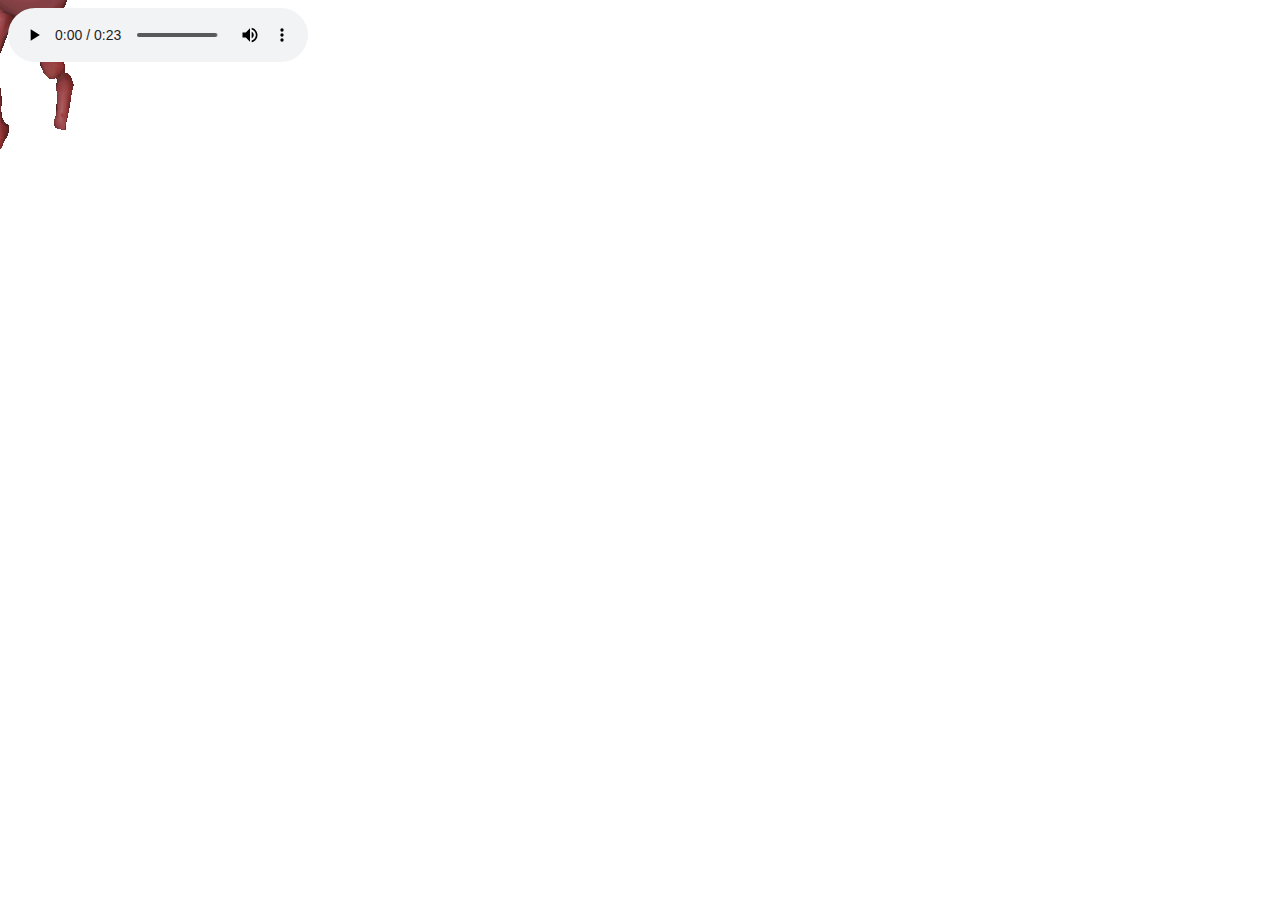
==== apple.html @ bc17eac5 "Yes" ====
<html>
<head>
<style>
body {
	background-image: url("img/hot.gif")
}
img {
	position: absolute
}
</style>
</head>
<body>

<img id="app" src="img/apple.gif">

<script>

MP=[0,0]
//ap
function handler(e) {
    MP[0] = e.clientX;
    MP[1] = e.clientY;
}

window.addEventListener('mousemove', handler)

//AAAA
Pos=[0,0]
interval = setInterval(function() {
	Pos[0]=lerp(Pos[0],MP[0],.1);
	Pos[1]=lerp(Pos[1],MP[1],.1);
	
	document.getElementById("app").style.transform=
	"translate("+(Pos[0]-200)+"px,"+(Pos[1]-200)+"px)"
}, 10);

</script>

<script src="mathy.js"></script>

<audio controls autoplay loop>
  <source src="scary.ogg" type="audio/ogg">
  Your browser does not support the audio element you fucking dumbass.
</audio>

</body>
</html>
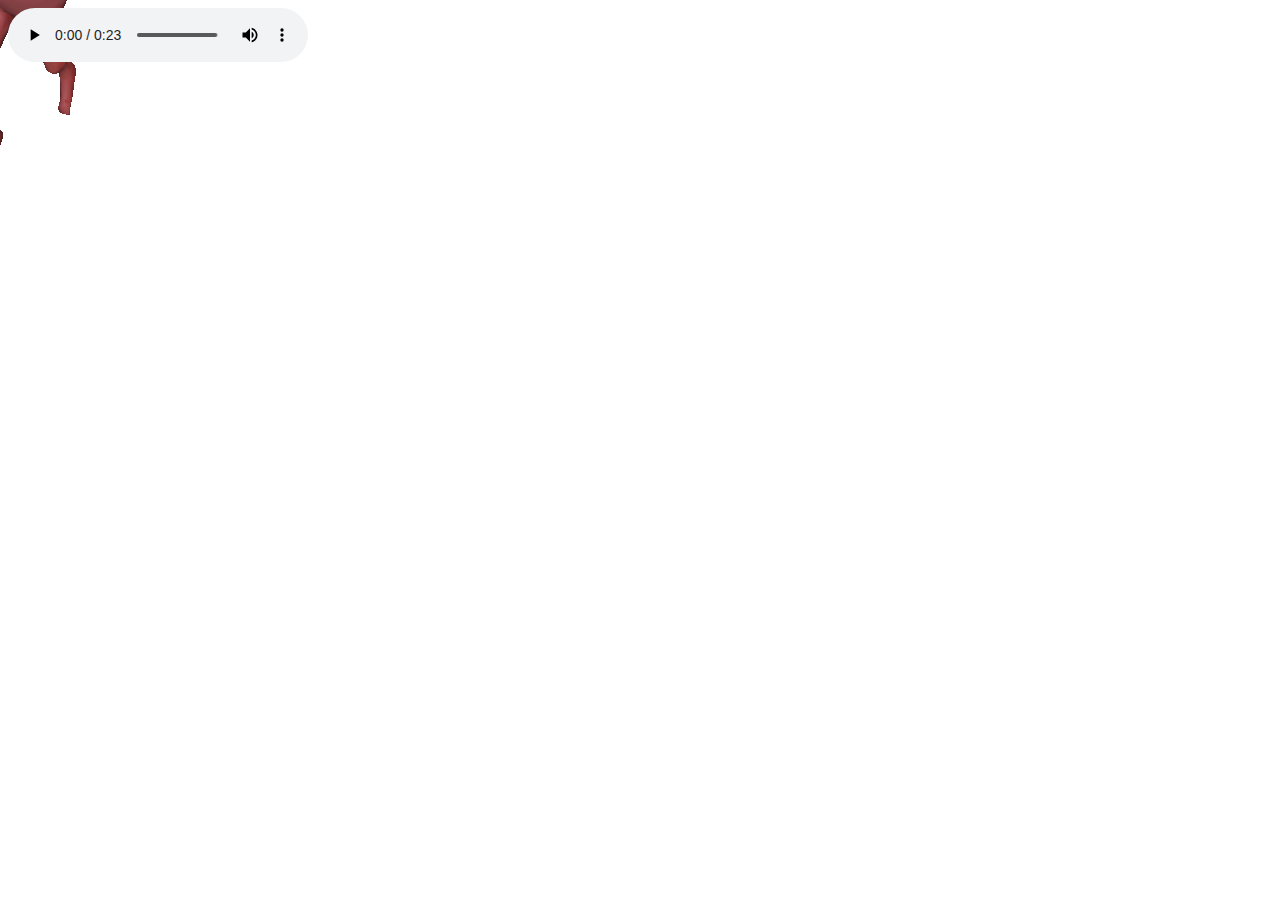
==== commit 7f2714eb: "yes" ====
--- a/apple.html
+++ b/apple.html
@@ -1,3 +1,5 @@
+<script src="js/used.js"></script>
+<script src="js/mathy.js"></script>
 <html>
 <head>
 <style>
@@ -13,6 +15,7 @@
 
 <img id="app" src="img/apple.gif">
 
+<!--Game logic, baby!-->
 <script>
 
 MP=[0,0]
@@ -36,10 +39,8 @@
 
 </script>
 
-<script src="mathy.js"></script>
-
 <audio controls autoplay loop>
-  <source src="scary.ogg" type="audio/ogg">
+  <source src="snd/scary.ogg" type="audio/ogg">
   Your browser does not support the audio element you fucking dumbass.
 </audio>
 
